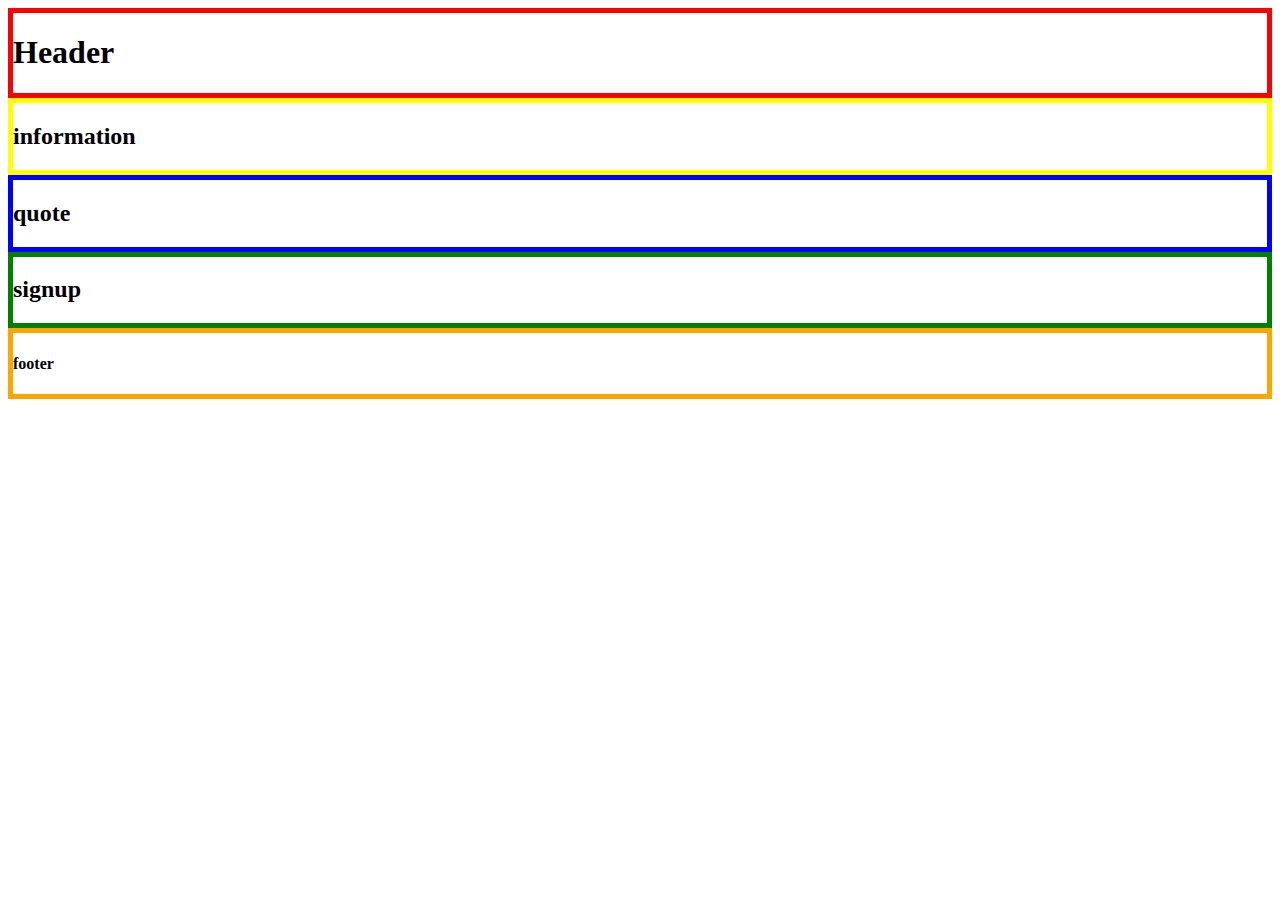
==== index.html @ 934fad3a "Created basic html layout with visualization borders" ====
<!DOCTYPE html>
<html>
    <head>
        <title>Landing Page</title>
        <meta charset="UTF=8">
        <link rel="stylesheet" href="styles.css">
    </head>

    <body>
        <div class="header">
            <h1>Header</h1>
        </div>

        <div class="info">
            <h2>information</h2>
        </div>

        <div class="quote">
            <h2>quote</h2>
        </div>

        <div class="signup">
            <h2>signup</h2>
        </div>

        <div class="footer">
            <h4>footer</h4>
        </divr>
    </body>

</html>
---- styles.css ----
.header {
    border: 5px solid red;
}

.info {
    border: 5px solid yellow;
}

.quote {
    border: 5px solid blue;
}

.signup {
    border: 5px solid green;
}

.footer {
    border: 5px solid orange;
}
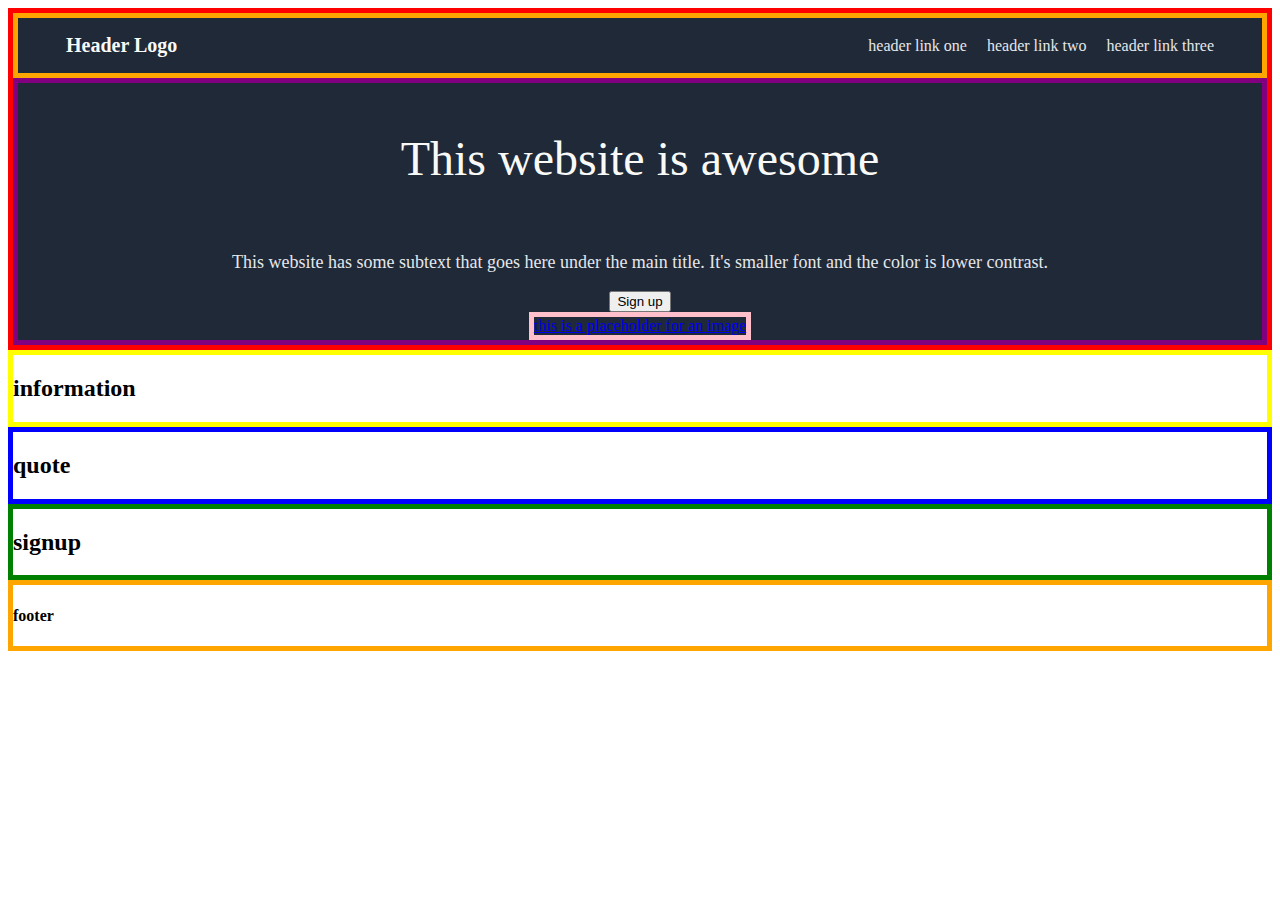
==== commit 83425c3d: "Styled header and began styling hero text section" ====
--- a/index.html
+++ b/index.html
@@ -8,7 +8,29 @@
 
     <body>
         <div class="header">
-            <h1>Header</h1>
+            <div class="header-container">
+            <div class="logo">Header Logo</div>
+                <ul>
+                    <li>header link one</li>
+                    <li>header link two</li>
+                    <li>header link three</li>
+                </ul>
+            </div>
+                <div class="hero-container">
+                    <div class="hero">
+                        <p>This website is awesome</p>
+                    </div>
+                    <div class="hero-text">
+                        <p>This website has some subtext that goes here under the main title. It's smaller font and the color is lower contrast.</p>
+                    </div>
+
+                    <button id="signup">Sign up</button>                    
+                <div class="image-container">
+                    <a href="...">this is a placeholder for an image</a>
+                </div>
+                </div>
+
+                
         </div>
 
         <div class="info">
--- a/styles.css
+++ b/styles.css
@@ -1,5 +1,72 @@
+body {
+    display: flex;
+    flex-direction: column;
+}
 .header {
     border: 5px solid red;
+    background-color: #1F2937;
+}
+
+.header-container {
+    border: 5px solid orange;
+    display: flex;
+    justify-content: space-between;
+    align-items: center;
+    padding: 16px 48px;
+   
+}
+
+.logo {
+    color: #f9faf8;
+    font-size: 20px;
+    font-weight: bold;
+}
+
+ul {
+    display: flex;
+    margin: 0;
+    padding: 0;
+    gap: 20px;
+    list-style: none;
+}
+
+li {
+    font-style: none;
+    color: #e5e7eb;
+}
+
+.hero-container {
+    border: 5px solid purple;
+    display: flex;
+    flex-direction: column;
+    justify-content: center;
+    align-items: center;
+    flex-wrap: wrap;
+    flex-grow: 1;
+}
+
+.hero {
+    font-size: 48px;
+    font-style: bold;
+    color: #f9faf8;
+}
+
+.hero-text {
+    font-size: 18px;
+    color: #e5e7eb;
+}
+
+.hero,
+.hero-text {
+    
+}
+
+.image-container {
+    border: 5px solid pink;
+}
+
+#signup {
+    
 }
 
 .info {
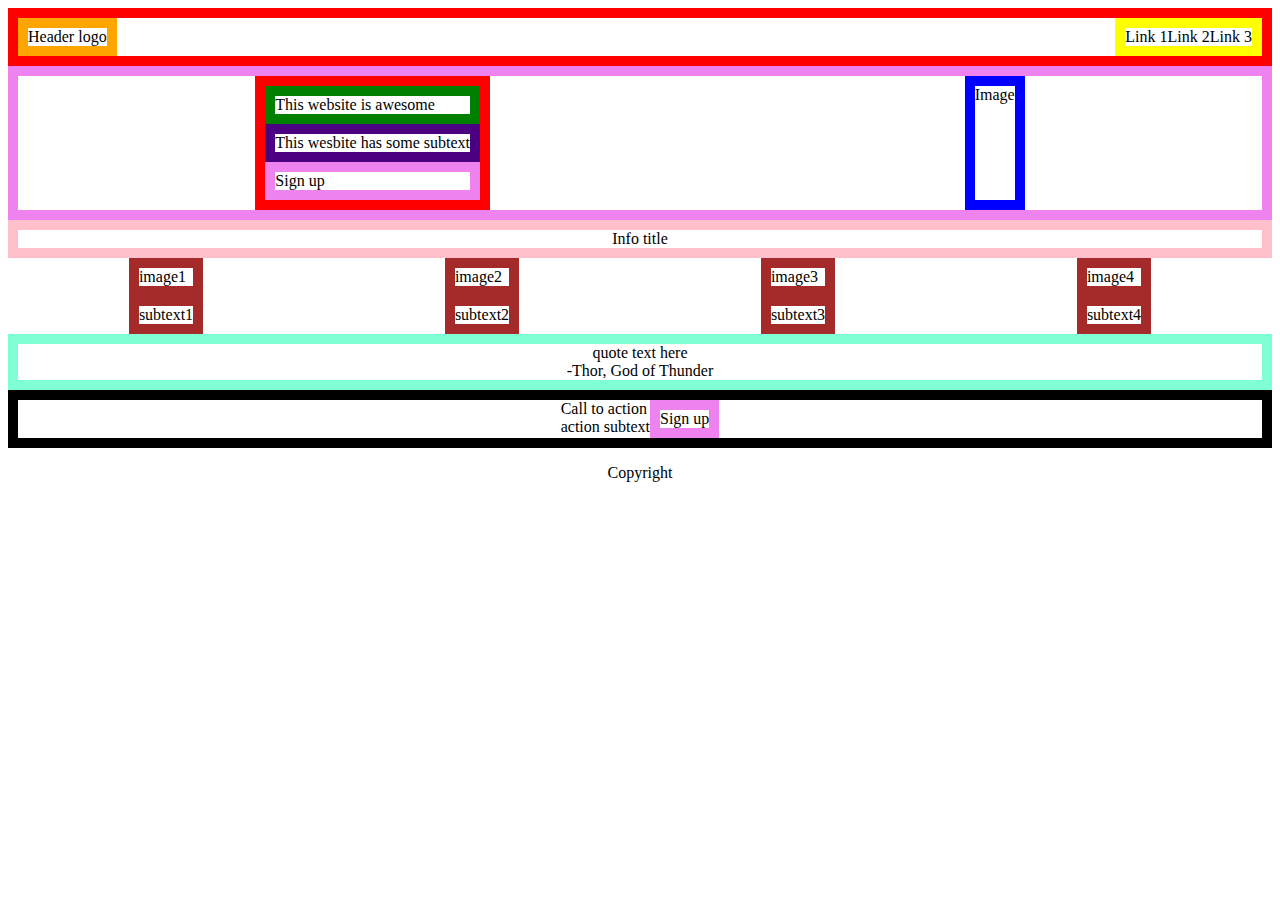
==== commit e0547daf: "rewrote html and css" ====
--- a/index.html
+++ b/index.html
@@ -7,47 +7,63 @@
     </head>
 
     <body>
-        <div class="header">
-            <div class="header-container">
-            <div class="logo">Header Logo</div>
-                <ul>
-                    <li>header link one</li>
-                    <li>header link two</li>
-                    <li>header link three</li>
+        <div class="header-container">
+            <div class="header-logo">Header logo</div>
+             <ul class="header-link-container">
+                    <li>Link 1</li>
+                    <li>Link 2</li>
+                    <li>Link 3</li>
                 </ul>
-            </div>
-                <div class="hero-container">
-                    <div class="hero">
-                        <p>This website is awesome</p>
-                    </div>
-                    <div class="hero-text">
-                        <p>This website has some subtext that goes here under the main title. It's smaller font and the color is lower contrast.</p>
-                    </div>
 
-                    <button id="signup">Sign up</button>                    
-                <div class="image-container">
-                    <a href="...">this is a placeholder for an image</a>
-                </div>
-                </div>
-
-                
         </div>
 
-        <div class="info">
-            <h2>information</h2>
+        <div class="hero-container">
+            <div class="hero-text-container">
+                <div class="hero-text">This website is awesome</div>
+                <div class="hero-subtext">This wesbite has some subtext</div>
+                <div class="signup-button">Sign up</div>
+            </div>
+            <div class="hero-image">Image</div>
         </div>
 
-        <div class="quote">
-            <h2>quote</h2>
+        <div class="information-containter">
+            <div class="information-title">Info title</div>
+            <div class="information-image-container">
+                <div class="image-container">
+                    <div class="info-image">image1</div>
+                    <div class="info-image-subtext">subtext1</div>
+                </div>
+                <div class="image-container">
+                    <div class="info-image">image2</div>
+                    <div class="info-image-subtext">subtext2</div>
+                </div>
+                <div class="image-container">
+                    <div class="info-image">image3</div>
+                    <div class="info-image-subtext">subtext3</div>
+                </div>
+                <div class="image-container">
+                    <div class="info-image">image4</div>
+                    <div class="info-image-subtext">subtext4</div>
+                </div>
+            </div>
         </div>
 
-        <div class="signup">
-            <h2>signup</h2>
+        <div class="quote-container">
+            <div class="quote">quote text here</div>
+            <div class="quote-author">-Thor, God of Thunder</div>
         </div>
 
-        <div class="footer">
-            <h4>footer</h4>
-        </divr>
+        <div class="action-container">
+            <div class="action-text-container">
+                <div class="action-text">Call to action</div>
+                <div class="action-subtext">action subtext</div>
+            </div>
+            <div class="signup-button">Sign up</div>
+        </div>
+
+        <footer><p>Copyright</p></footer>
+
     </body>
 
+    
 </html>--- a/styles.css
+++ b/styles.css
@@ -1,86 +1,80 @@
-body {
-    display: flex;
-    flex-direction: column;
-}
-.header {
-    border: 5px solid red;
-    background-color: #1F2937;
+.header-container {
+    display:flex;
+    justify-content: space-between;
+    align-items: center;
+    border: solid 10px red;
 }
 
-.header-container {
-    border: 5px solid orange;
-    display: flex;
-    justify-content: space-between;
-    align-items: center;
-    padding: 16px 48px;
-   
+.header-logo {
+    border: solid 10px orange;
 }
 
-.logo {
-    color: #f9faf8;
-    font-size: 20px;
-    font-weight: bold;
+.header-link-container {
+    border: solid 10px yellow;
+    display: flex;
+    align-items: center;
+    justify-content: space-between;
+    margin: 0;
+    padding: 0;
+    list-style: none;  
 }
 
-ul {
-    display: flex;
-    margin: 0;
-    padding: 0;
-    gap: 20px;
-    list-style: none;
+.hero-text {
+    border: solid 10px green;
 }
 
-li {
-    font-style: none;
-    color: #e5e7eb;
+.hero-subtext {
+    border: solid 10px indigo;
+}
+
+.signup-button {
+    border: solid 10px violet;
+}
+
+.hero-image {
+    border: solid 10px blue;
 }
 
 .hero-container {
-    border: 5px solid purple;
+    border: solid 10px violet;
+    display: flex;
+    justify-content: space-around;
+}
+
+.hero-text-container {
+    justify-content: left;
+    border: solid 10px red;
+}
+
+.information-title {
+    display: flex;
+    border: solid 10px pink;
+    justify-content: center;
+}
+
+.information-image-container {
+    display: flex;
+    justify-content: space-around;
+}
+
+.info-image, .info-image-subtext {
+    border: solid 10px brown;
+}
+
+.quote-container {
+    border: solid 10px aquamarine;
     display: flex;
     flex-direction: column;
     justify-content: center;
     align-items: center;
-    flex-wrap: wrap;
-    flex-grow: 1;
 }
 
-.hero {
-    font-size: 48px;
-    font-style: bold;
-    color: #f9faf8;
+.action-container {
+    border:solid 10px black;
+    display: flex;
+    justify-content: center;
 }
 
-.hero-text {
-    font-size: 18px;
-    color: #e5e7eb;
-}
-
-.hero,
-.hero-text {
-    
-}
-
-.image-container {
-    border: 5px solid pink;
-}
-
-#signup {
-    
-}
-
-.info {
-    border: 5px solid yellow;
-}
-
-.quote {
-    border: 5px solid blue;
-}
-
-.signup {
-    border: 5px solid green;
-}
-
-.footer {
-    border: 5px solid orange;
+footer {
+    text-align: center;
 }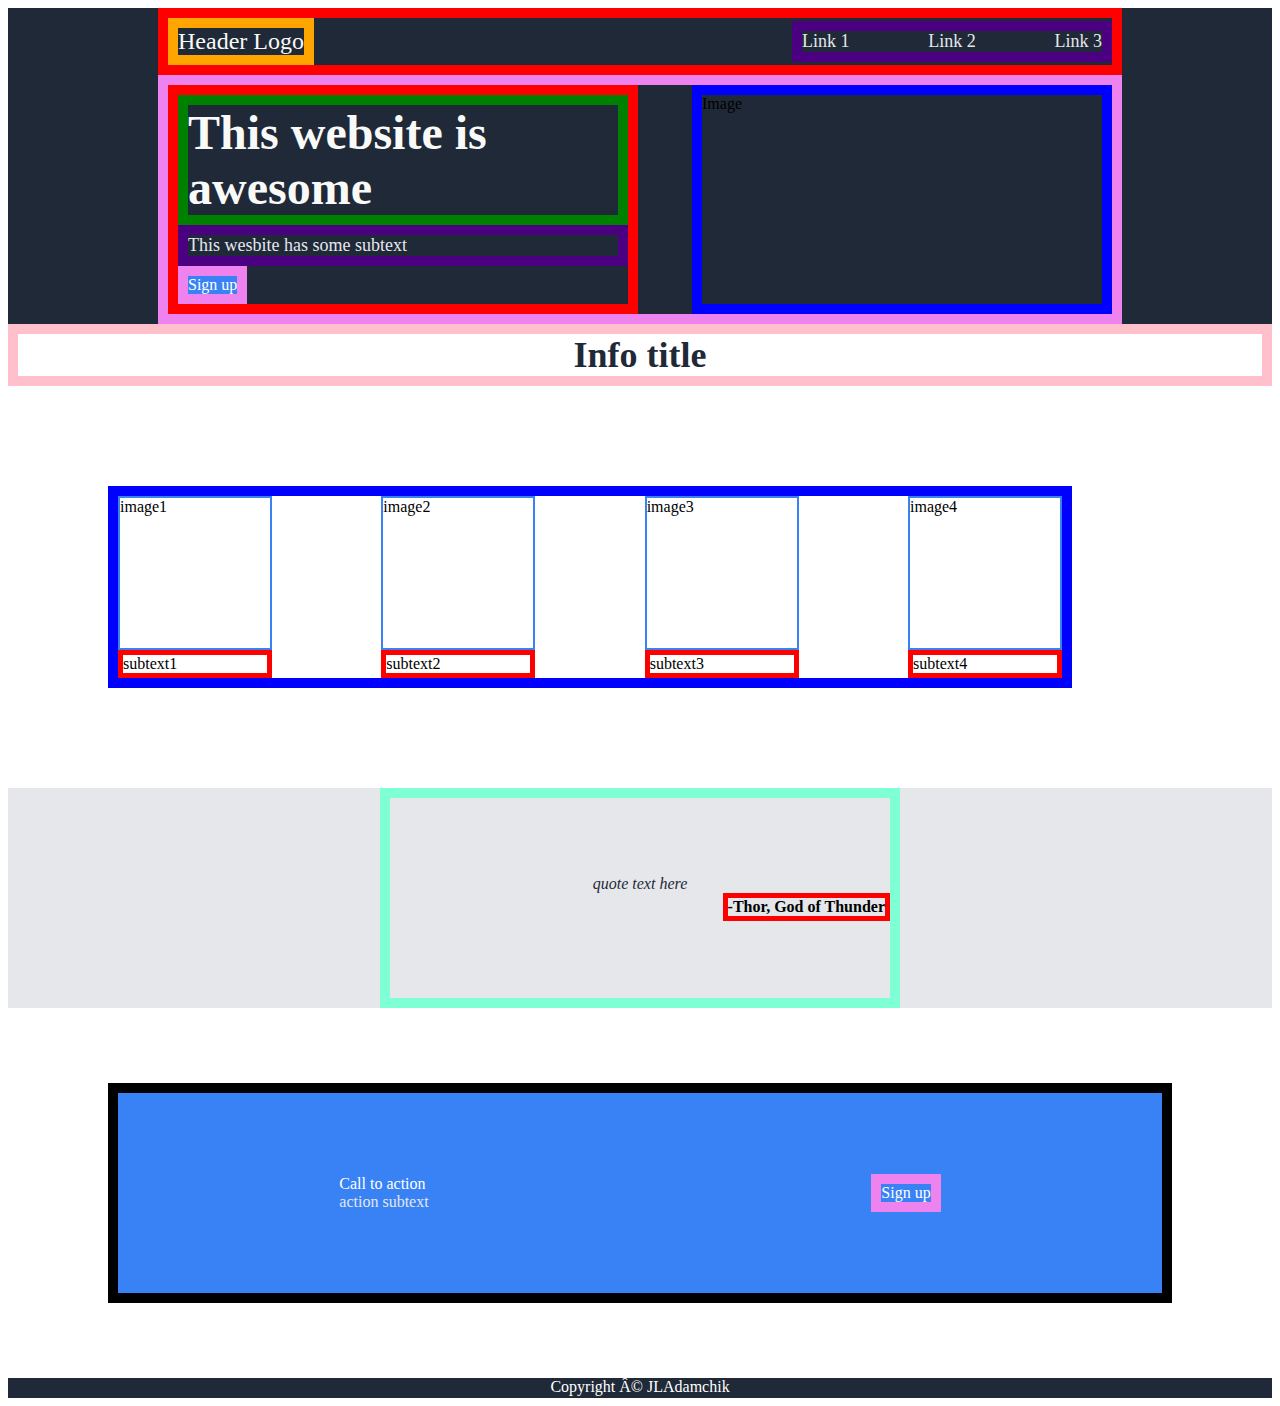
==== commit 6049c429: "finished adding basic css layout" ====
--- a/index.html
+++ b/index.html
@@ -7,23 +7,24 @@
     </head>
 
     <body>
-        <div class="header-container">
-            <div class="header-logo">Header logo</div>
-             <ul class="header-link-container">
-                    <li>Link 1</li>
-                    <li>Link 2</li>
-                    <li>Link 3</li>
-                </ul>
+        <div class="hero"> 
+            <div class="header-container">
+                <div class="header-logo">Header Logo</div>
+                    <ul class="header-link-container">
+                        <li>Link 1</li>
+                        <li>Link 2</li>
+                        <li>Link 3</li>
+                    </ul>
+            </div> 
 
-        </div>
-
-        <div class="hero-container">
-            <div class="hero-text-container">
-                <div class="hero-text">This website is awesome</div>
-                <div class="hero-subtext">This wesbite has some subtext</div>
-                <div class="signup-button">Sign up</div>
+            <div class="hero-container">
+                <div class="hero-text-container">
+                    <div class="hero-text">This website is awesome</div>
+                    <div class="hero-subtext">This wesbite has some subtext</div>
+                    <div class="signup-button">Sign up</div>
+                </div>
+                <div class="hero-image">Image</div>
             </div>
-            <div class="hero-image">Image</div>
         </div>
 
         <div class="information-containter">
@@ -48,9 +49,11 @@
             </div>
         </div>
 
-        <div class="quote-container">
-            <div class="quote">quote text here</div>
-            <div class="quote-author">-Thor, God of Thunder</div>
+        <div class="quote-section">
+            <div class="quote-container">
+                <div class="quote">quote text here</div>
+                <div class="quote-author">-Thor, God of Thunder</div>
+            </div>
         </div>
 
         <div class="action-container">
@@ -61,7 +64,7 @@
             <div class="signup-button">Sign up</div>
         </div>
 
-        <footer><p>Copyright</p></footer>
+        <footer><p>Copyright © JLAdamchik</p></footer>
 
     </body>
 
--- a/styles.css
+++ b/styles.css
@@ -1,12 +1,21 @@
+.hero, footer {
+    background-color: #1F2937;
+}
+
 .header-container {
     display:flex;
     justify-content: space-between;
     align-items: center;
     border: solid 10px red;
+    margin-left: 150px;
+    margin-right: 150px;
+    
 }
 
 .header-logo {
     border: solid 10px orange;
+    font-size: 24px;
+    color: #F9FAF8;
 }
 
 .header-link-container {
@@ -16,49 +25,87 @@
     justify-content: space-between;
     margin: 0;
     padding: 0;
-    list-style: none;  
-}
-
-.hero-text {
-    border: solid 10px green;
-}
-
-.hero-subtext {
-    border: solid 10px indigo;
-}
-
-.signup-button {
-    border: solid 10px violet;
-}
-
-.hero-image {
-    border: solid 10px blue;
+    list-style: none;
+    width: 300px;  
 }
 
 .hero-container {
     border: solid 10px violet;
     display: flex;
-    justify-content: space-around;
+    justify-content: space-between;
+    margin-left: 150px;
+    margin-right: 150px;
+
 }
+
+.hero-text {
+    border: solid 10px green;
+    font-size: 48px;
+    font-weight: bolder;
+    color: #F9FAF8;
+}
+
+.hero-subtext, .header-link-container {
+    border: solid 10px indigo;
+    font-size: 18px;
+    color: #E5E7EB;
+}
+
+.signup-button {
+    border: solid 10px violet;
+    background-color: #3882F6;
+    width: max-content;
+    color: white;
+}
+
+.hero-image {
+    border: solid 10px blue;
+    width: 400px;
+}
+
+
 
 .hero-text-container {
     justify-content: left;
     border: solid 10px red;
+    width: 450px;
 }
 
 .information-title {
     display: flex;
     border: solid 10px pink;
     justify-content: center;
+    font-size: 36px;
+    font-weight: bolder;
+    color: #1F2937;
 }
 
 .information-image-container {
+    border: solid 10px blue;
     display: flex;
-    justify-content: space-around;
+    justify-content: space-between;
+    align-items: center;
+    margin-top: 50px;
+    margin-left: 200px;
+    margin: 100px;
+    margin-right: 200px;
+    
 }
 
-.info-image, .info-image-subtext {
-    border: solid 10px brown;
+.info-image {
+    border: solid 2px #3882F6;
+    height: 150px;
+    width: 150px;
+}
+
+.info-image-subtext {
+    border: solid 5px red;
+}
+
+.quote-section {
+    display: flex;
+    justify-content: center;
+    background-color: #E5E7EB;
 }
 
 .quote-container {
@@ -67,14 +114,46 @@
     flex-direction: column;
     justify-content: center;
     align-items: center;
+    height: 200px;
+    width: 500px;
+}
+
+.quote {
+    font: 35px;
+    font-style: italic;
+    color: #1F2937;
+}
+
+.quote-author {
+    border: solid 5px red;
+    align-self: flex-end;
+    font-weight: bold;
 }
 
 .action-container {
     border:solid 10px black;
     display: flex;
-    justify-content: center;
+    justify-content: space-around;
+    align-items: center;
+    height: 200px;
+    margin-top: 75px;
+    margin-left: 100px;
+    margin-bottom: 75px;
+    margin-right: 100px;
+    background: #3882F6;
+    color: white;
+}
+
+.action-subtext {
+    color: #E5E7EB;
+}
+
+.action-text-container {
+
 }
 
 footer {
     text-align: center;
+    height: 20px;
+    color: white;
 }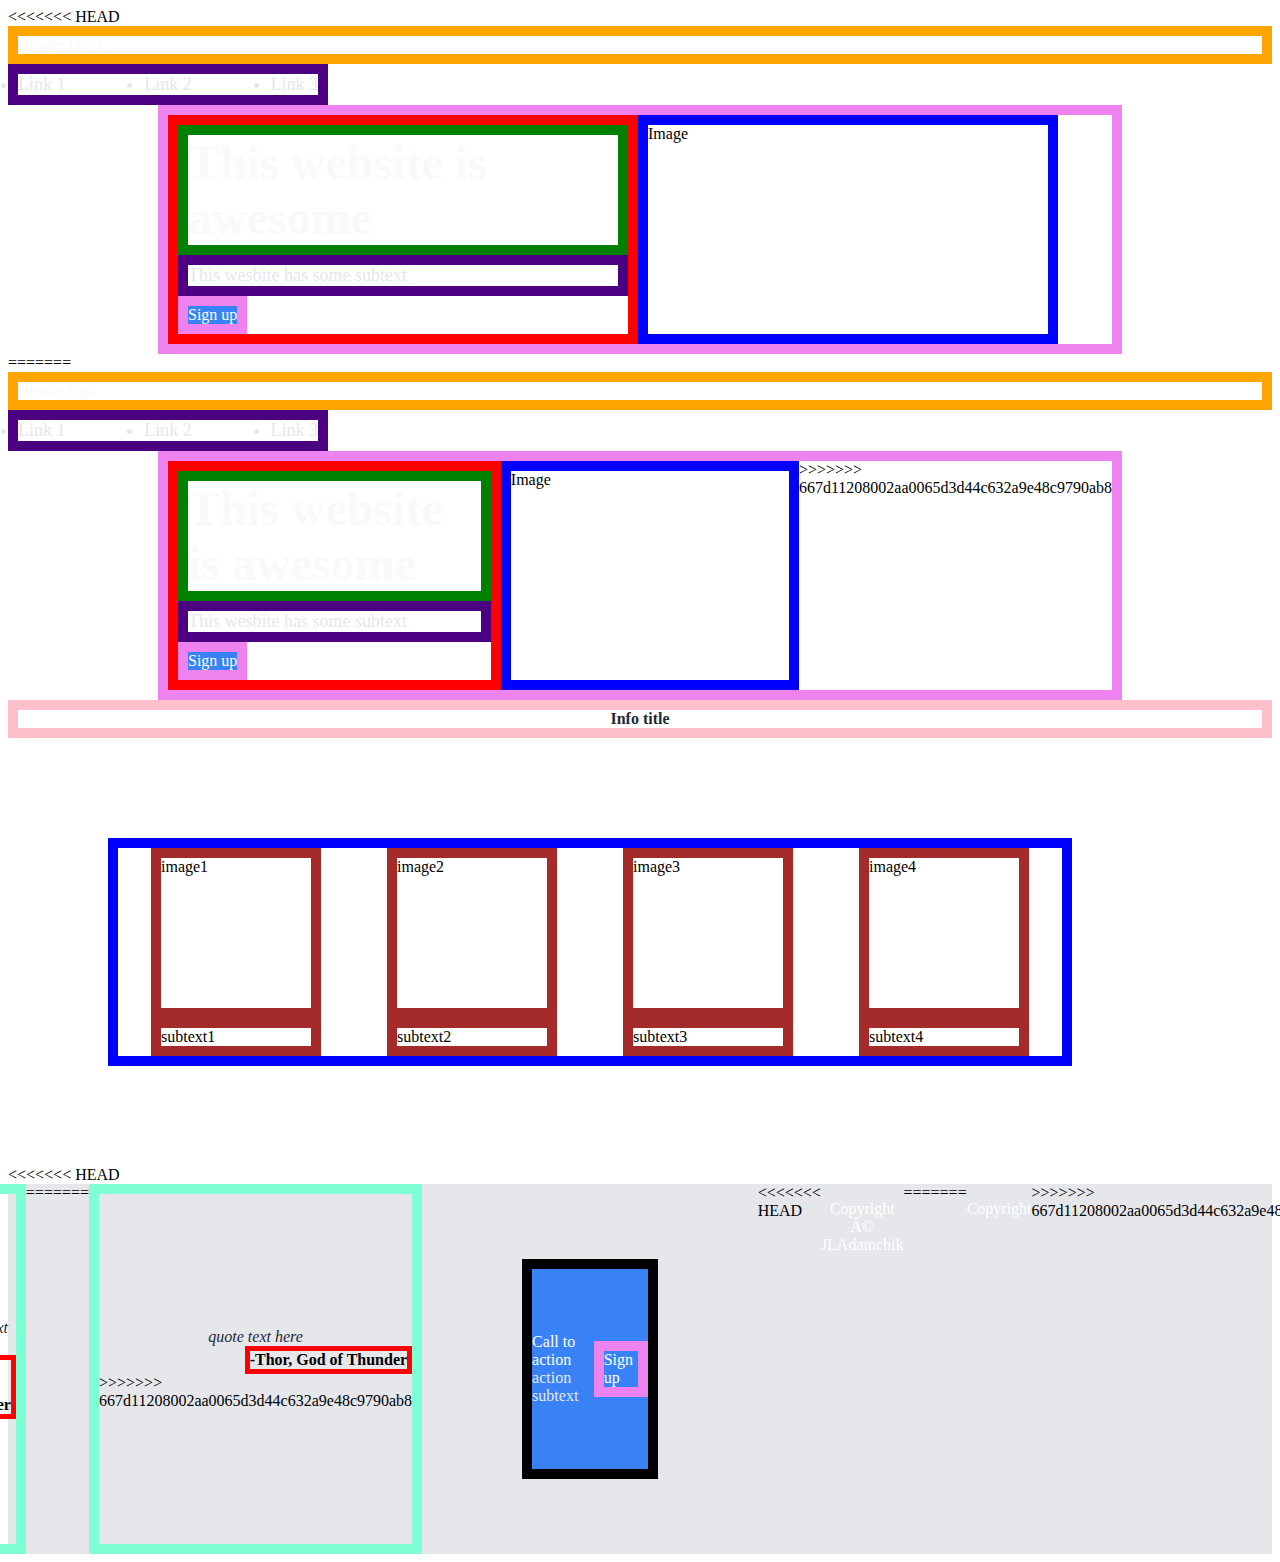
==== commit 61608d4e: "merging local repos with git" ====
--- a/index.html
+++ b/index.html
@@ -7,6 +7,7 @@
     </head>
 
     <body>
+<<<<<<< HEAD
         <div class="hero"> 
             <div class="header-container">
                 <div class="header-logo">Header Logo</div>
@@ -25,6 +26,25 @@
                 </div>
                 <div class="hero-image">Image</div>
             </div>
+=======
+        <div class="header-container">
+            <div class="header-logo">Header logo</div>
+             <ul class="header-link-container">
+                    <li>Link 1</li>
+                    <li>Link 2</li>
+                    <li>Link 3</li>
+                </ul>
+
+        </div>
+
+        <div class="hero-container">
+            <div class="hero-text-container">
+                <div class="hero-text">This website is awesome</div>
+                <div class="hero-subtext">This wesbite has some subtext</div>
+                <div class="signup-button">Sign up</div>
+            </div>
+            <div class="hero-image">Image</div>
+>>>>>>> 667d11208002aa0065d3d44c632a9e48c9790ab8
         </div>
 
         <div class="information-containter">
@@ -49,11 +69,17 @@
             </div>
         </div>
 
+<<<<<<< HEAD
         <div class="quote-section">
             <div class="quote-container">
                 <div class="quote">quote text here</div>
                 <div class="quote-author">-Thor, God of Thunder</div>
             </div>
+=======
+        <div class="quote-container">
+            <div class="quote">quote text here</div>
+            <div class="quote-author">-Thor, God of Thunder</div>
+>>>>>>> 667d11208002aa0065d3d44c632a9e48c9790ab8
         </div>
 
         <div class="action-container">
@@ -64,7 +90,11 @@
             <div class="signup-button">Sign up</div>
         </div>
 
+<<<<<<< HEAD
         <footer><p>Copyright © JLAdamchik</p></footer>
+=======
+        <footer><p>Copyright</p></footer>
+>>>>>>> 667d11208002aa0065d3d44c632a9e48c9790ab8
 
     </body>
 
--- a/styles.css
+++ b/styles.css
@@ -1,21 +1,30 @@
+<<<<<<< HEAD
 .hero, footer {
     background-color: #1F2937;
 }
 
+=======
+>>>>>>> 667d11208002aa0065d3d44c632a9e48c9790ab8
 .header-container {
     display:flex;
     justify-content: space-between;
     align-items: center;
     border: solid 10px red;
+<<<<<<< HEAD
     margin-left: 150px;
     margin-right: 150px;
     
+=======
+>>>>>>> 667d11208002aa0065d3d44c632a9e48c9790ab8
 }
 
 .header-logo {
     border: solid 10px orange;
+<<<<<<< HEAD
     font-size: 24px;
     color: #F9FAF8;
+=======
+>>>>>>> 667d11208002aa0065d3d44c632a9e48c9790ab8
 }
 
 .header-link-container {
@@ -25,13 +34,34 @@
     justify-content: space-between;
     margin: 0;
     padding: 0;
+<<<<<<< HEAD
     list-style: none;
     width: 300px;  
+=======
+    list-style: none;  
+}
+
+.hero-text {
+    border: solid 10px green;
+}
+
+.hero-subtext {
+    border: solid 10px indigo;
+}
+
+.signup-button {
+    border: solid 10px violet;
+}
+
+.hero-image {
+    border: solid 10px blue;
+>>>>>>> 667d11208002aa0065d3d44c632a9e48c9790ab8
 }
 
 .hero-container {
     border: solid 10px violet;
     display: flex;
+<<<<<<< HEAD
     justify-content: space-between;
     margin-left: 150px;
     margin-right: 150px;
@@ -69,12 +99,21 @@
     justify-content: left;
     border: solid 10px red;
     width: 450px;
+=======
+    justify-content: space-around;
+}
+
+.hero-text-container {
+    justify-content: left;
+    border: solid 10px red;
+>>>>>>> 667d11208002aa0065d3d44c632a9e48c9790ab8
 }
 
 .information-title {
     display: flex;
     border: solid 10px pink;
     justify-content: center;
+<<<<<<< HEAD
     font-size: 36px;
     font-weight: bolder;
     color: #1F2937;
@@ -106,6 +145,17 @@
     display: flex;
     justify-content: center;
     background-color: #E5E7EB;
+=======
+}
+
+.information-image-container {
+    display: flex;
+    justify-content: space-around;
+}
+
+.info-image, .info-image-subtext {
+    border: solid 10px brown;
+>>>>>>> 667d11208002aa0065d3d44c632a9e48c9790ab8
 }
 
 .quote-container {
@@ -114,6 +164,7 @@
     flex-direction: column;
     justify-content: center;
     align-items: center;
+<<<<<<< HEAD
     height: 200px;
     width: 500px;
 }
@@ -128,11 +179,14 @@
     border: solid 5px red;
     align-self: flex-end;
     font-weight: bold;
+=======
+>>>>>>> 667d11208002aa0065d3d44c632a9e48c9790ab8
 }
 
 .action-container {
     border:solid 10px black;
     display: flex;
+<<<<<<< HEAD
     justify-content: space-around;
     align-items: center;
     height: 200px;
@@ -150,10 +204,16 @@
 
 .action-text-container {
 
+=======
+    justify-content: center;
+>>>>>>> 667d11208002aa0065d3d44c632a9e48c9790ab8
 }
 
 footer {
     text-align: center;
+<<<<<<< HEAD
     height: 20px;
     color: white;
+=======
+>>>>>>> 667d11208002aa0065d3d44c632a9e48c9790ab8
 }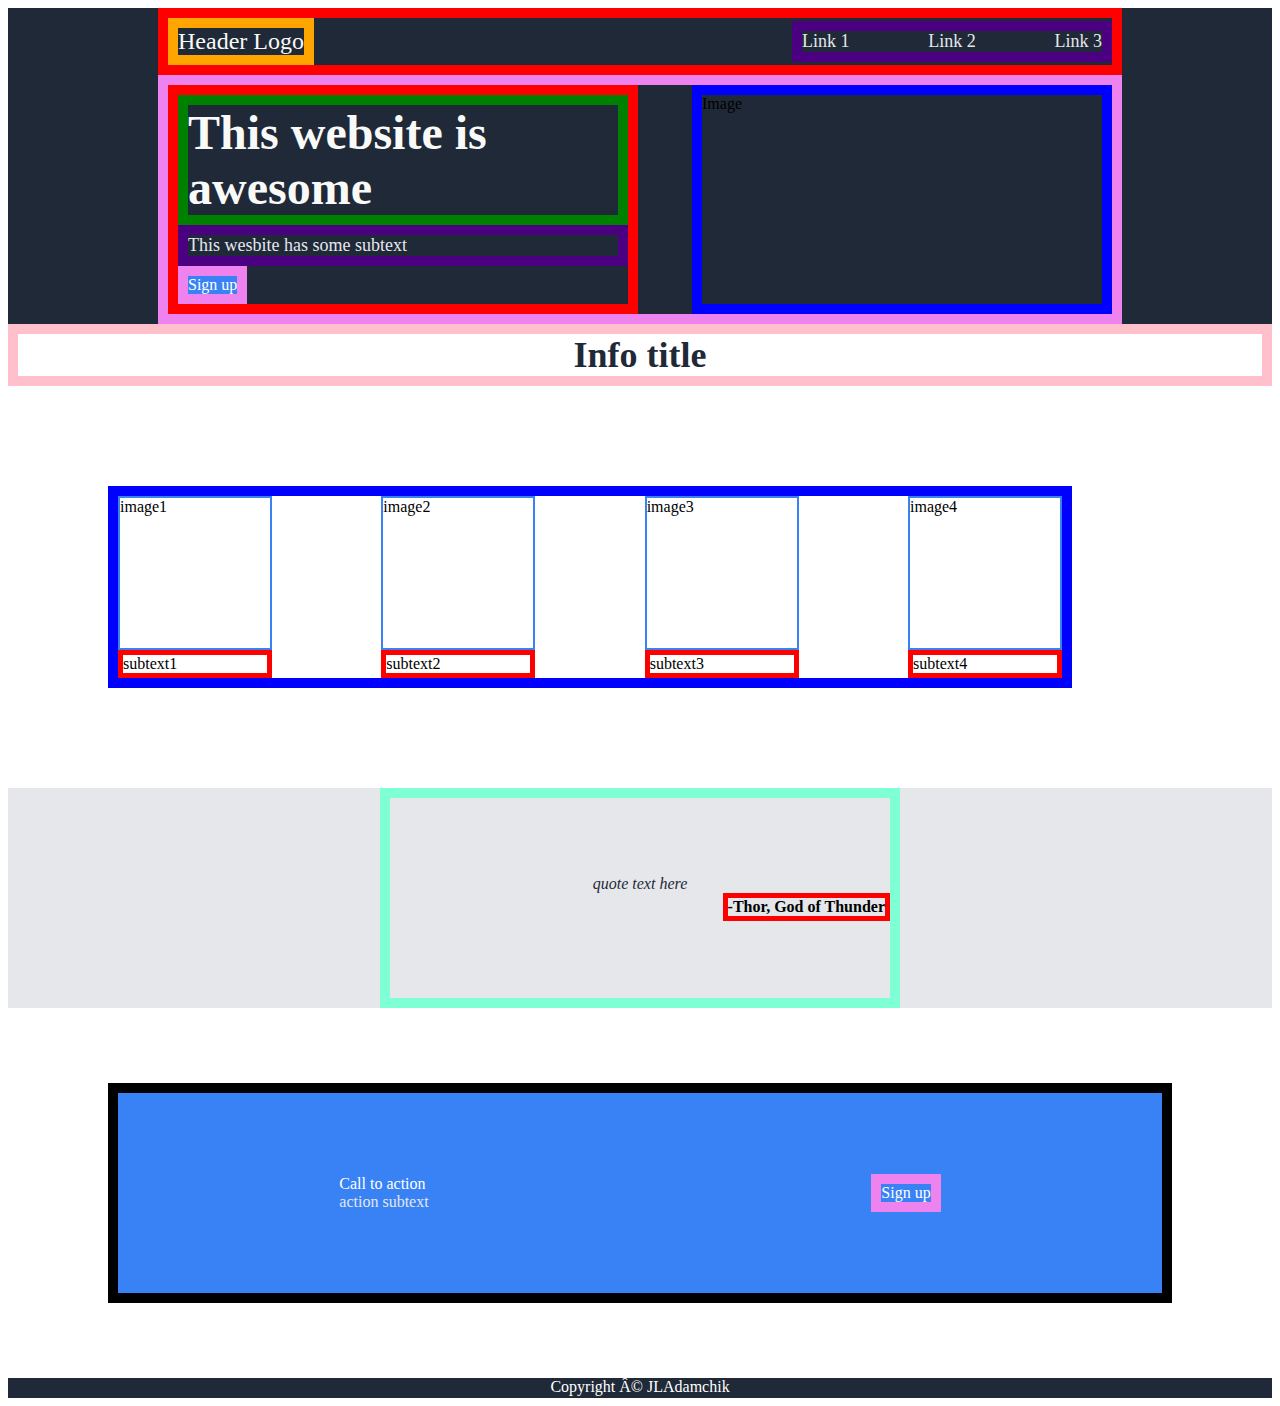
==== commit 80c5b927: "Added link files and image folder. Added html links for website links and images. Updated some text " ====
--- a/index.html
+++ b/index.html
@@ -7,7 +7,6 @@
     </head>
 
     <body>
-<<<<<<< HEAD
         <div class="hero"> 
             <div class="header-container">
                 <div class="header-logo">Header Logo</div>
@@ -26,25 +25,6 @@
                 </div>
                 <div class="hero-image">Image</div>
             </div>
-=======
-        <div class="header-container">
-            <div class="header-logo">Header logo</div>
-             <ul class="header-link-container">
-                    <li>Link 1</li>
-                    <li>Link 2</li>
-                    <li>Link 3</li>
-                </ul>
-
-        </div>
-
-        <div class="hero-container">
-            <div class="hero-text-container">
-                <div class="hero-text">This website is awesome</div>
-                <div class="hero-subtext">This wesbite has some subtext</div>
-                <div class="signup-button">Sign up</div>
-            </div>
-            <div class="hero-image">Image</div>
->>>>>>> 667d11208002aa0065d3d44c632a9e48c9790ab8
         </div>
 
         <div class="information-containter">
@@ -69,17 +49,11 @@
             </div>
         </div>
 
-<<<<<<< HEAD
         <div class="quote-section">
             <div class="quote-container">
                 <div class="quote">quote text here</div>
                 <div class="quote-author">-Thor, God of Thunder</div>
             </div>
-=======
-        <div class="quote-container">
-            <div class="quote">quote text here</div>
-            <div class="quote-author">-Thor, God of Thunder</div>
->>>>>>> 667d11208002aa0065d3d44c632a9e48c9790ab8
         </div>
 
         <div class="action-container">
@@ -90,11 +64,7 @@
             <div class="signup-button">Sign up</div>
         </div>
 
-<<<<<<< HEAD
         <footer><p>Copyright © JLAdamchik</p></footer>
-=======
-        <footer><p>Copyright</p></footer>
->>>>>>> 667d11208002aa0065d3d44c632a9e48c9790ab8
 
     </body>
 
--- a/styles.css
+++ b/styles.css
@@ -1,30 +1,21 @@
-<<<<<<< HEAD
 .hero, footer {
     background-color: #1F2937;
 }
 
-=======
->>>>>>> 667d11208002aa0065d3d44c632a9e48c9790ab8
 .header-container {
     display:flex;
     justify-content: space-between;
     align-items: center;
     border: solid 10px red;
-<<<<<<< HEAD
     margin-left: 150px;
     margin-right: 150px;
     
-=======
->>>>>>> 667d11208002aa0065d3d44c632a9e48c9790ab8
 }
 
 .header-logo {
     border: solid 10px orange;
-<<<<<<< HEAD
     font-size: 24px;
     color: #F9FAF8;
-=======
->>>>>>> 667d11208002aa0065d3d44c632a9e48c9790ab8
 }
 
 .header-link-container {
@@ -34,34 +25,13 @@
     justify-content: space-between;
     margin: 0;
     padding: 0;
-<<<<<<< HEAD
     list-style: none;
     width: 300px;  
-=======
-    list-style: none;  
-}
-
-.hero-text {
-    border: solid 10px green;
-}
-
-.hero-subtext {
-    border: solid 10px indigo;
-}
-
-.signup-button {
-    border: solid 10px violet;
-}
-
-.hero-image {
-    border: solid 10px blue;
->>>>>>> 667d11208002aa0065d3d44c632a9e48c9790ab8
 }
 
 .hero-container {
     border: solid 10px violet;
     display: flex;
-<<<<<<< HEAD
     justify-content: space-between;
     margin-left: 150px;
     margin-right: 150px;
@@ -99,21 +69,12 @@
     justify-content: left;
     border: solid 10px red;
     width: 450px;
-=======
-    justify-content: space-around;
-}
-
-.hero-text-container {
-    justify-content: left;
-    border: solid 10px red;
->>>>>>> 667d11208002aa0065d3d44c632a9e48c9790ab8
 }
 
 .information-title {
     display: flex;
     border: solid 10px pink;
     justify-content: center;
-<<<<<<< HEAD
     font-size: 36px;
     font-weight: bolder;
     color: #1F2937;
@@ -145,17 +106,6 @@
     display: flex;
     justify-content: center;
     background-color: #E5E7EB;
-=======
-}
-
-.information-image-container {
-    display: flex;
-    justify-content: space-around;
-}
-
-.info-image, .info-image-subtext {
-    border: solid 10px brown;
->>>>>>> 667d11208002aa0065d3d44c632a9e48c9790ab8
 }
 
 .quote-container {
@@ -164,7 +114,6 @@
     flex-direction: column;
     justify-content: center;
     align-items: center;
-<<<<<<< HEAD
     height: 200px;
     width: 500px;
 }
@@ -179,14 +128,11 @@
     border: solid 5px red;
     align-self: flex-end;
     font-weight: bold;
-=======
->>>>>>> 667d11208002aa0065d3d44c632a9e48c9790ab8
 }
 
 .action-container {
     border:solid 10px black;
     display: flex;
-<<<<<<< HEAD
     justify-content: space-around;
     align-items: center;
     height: 200px;
@@ -204,16 +150,10 @@
 
 .action-text-container {
 
-=======
-    justify-content: center;
->>>>>>> 667d11208002aa0065d3d44c632a9e48c9790ab8
 }
 
 footer {
     text-align: center;
-<<<<<<< HEAD
     height: 20px;
     color: white;
-=======
->>>>>>> 667d11208002aa0065d3d44c632a9e48c9790ab8
 }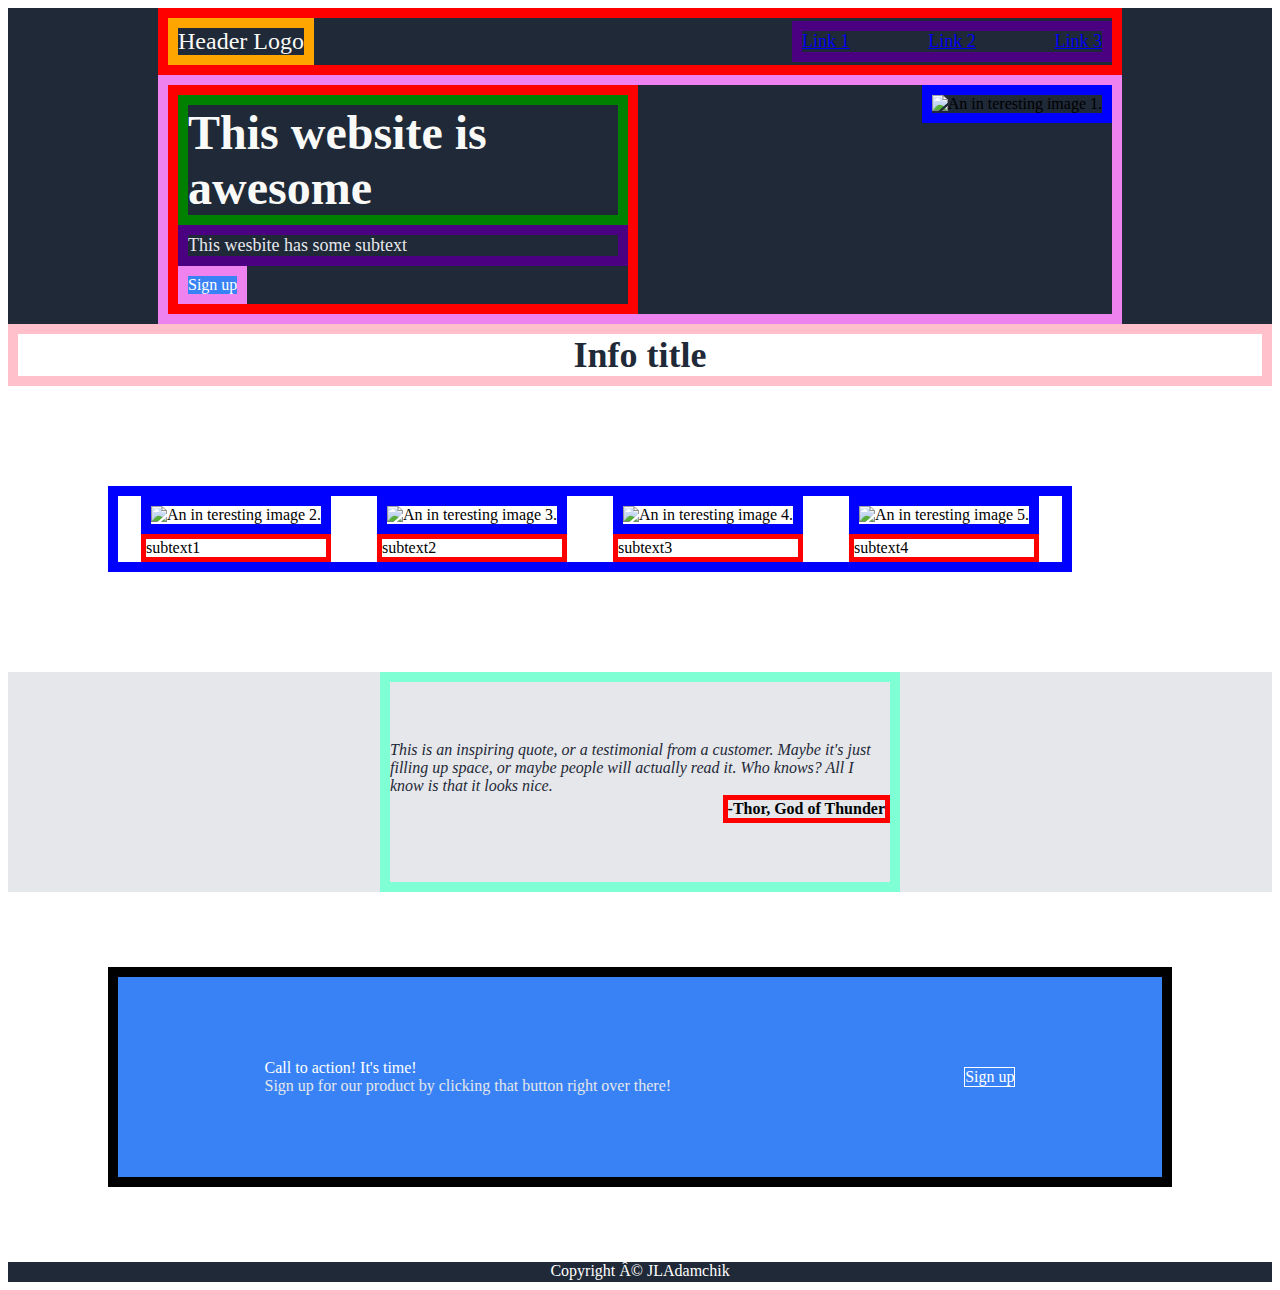
==== commit 45f06d2c: "Previos commit didn't include index.html and styles.css" ====
--- a/index.html
+++ b/index.html
@@ -11,9 +11,9 @@
             <div class="header-container">
                 <div class="header-logo">Header Logo</div>
                     <ul class="header-link-container">
-                        <li>Link 1</li>
-                        <li>Link 2</li>
-                        <li>Link 3</li>
+                        <li><a href="links/link-1.html">Link 1</a></li>
+                        <li><a href="links/link-2.html">Link 2</a></li>
+                        <li><a href="links/link-3.html">Link 3</a></li>
                     </ul>
             </div> 
 
@@ -23,7 +23,7 @@
                     <div class="hero-subtext">This wesbite has some subtext</div>
                     <div class="signup-button">Sign up</div>
                 </div>
-                <div class="hero-image">Image</div>
+                <a><img class="hero-image" src="images/..." alt="An in teresting image 1.">
             </div>
         </div>
 
@@ -31,19 +31,19 @@
             <div class="information-title">Info title</div>
             <div class="information-image-container">
                 <div class="image-container">
-                    <div class="info-image">image1</div>
+                    <a><img class="hero-image" src="images/..." alt="An in teresting image 2.">
                     <div class="info-image-subtext">subtext1</div>
                 </div>
                 <div class="image-container">
-                    <div class="info-image">image2</div>
+                    <a><img class="hero-image" src="images/..." alt="An in teresting image 3.">
                     <div class="info-image-subtext">subtext2</div>
                 </div>
                 <div class="image-container">
-                    <div class="info-image">image3</div>
+                    <a><img class="hero-image" src="images/..." alt="An in teresting image 4.">
                     <div class="info-image-subtext">subtext3</div>
                 </div>
                 <div class="image-container">
-                    <div class="info-image">image4</div>
+                    <a><img class="hero-image" src="images/..." alt="An in teresting image 5.">
                     <div class="info-image-subtext">subtext4</div>
                 </div>
             </div>
@@ -51,17 +51,17 @@
 
         <div class="quote-section">
             <div class="quote-container">
-                <div class="quote">quote text here</div>
+                <div class="quote">This is an inspiring quote, or a testimonial from a customer. Maybe it's just filling up space, or maybe people will actually read it. Who knows? All I know is that it looks nice.</div>
                 <div class="quote-author">-Thor, God of Thunder</div>
             </div>
         </div>
 
         <div class="action-container">
             <div class="action-text-container">
-                <div class="action-text">Call to action</div>
-                <div class="action-subtext">action subtext</div>
+                <div class="action-text">Call to action! It's time!</div>
+                <div class="action-subtext">Sign up for our product by clicking that button right over there!</div>
             </div>
-            <div class="signup-button">Sign up</div>
+            <div class="action-button">Sign up</div>
         </div>
 
         <footer><p>Copyright © JLAdamchik</p></footer>
--- a/styles.css
+++ b/styles.css
@@ -51,7 +51,7 @@
     color: #E5E7EB;
 }
 
-.signup-button {
+.signup-button, .action-button {
     border: solid 10px violet;
     background-color: #3882F6;
     width: max-content;
@@ -61,6 +61,7 @@
 .hero-image {
     border: solid 10px blue;
     width: 400px;
+    height: 400px;
 }
 
 
@@ -152,6 +153,10 @@
 
 }
 
+.action-button {
+    border: solid 1px white;
+}
+
 footer {
     text-align: center;
     height: 20px;
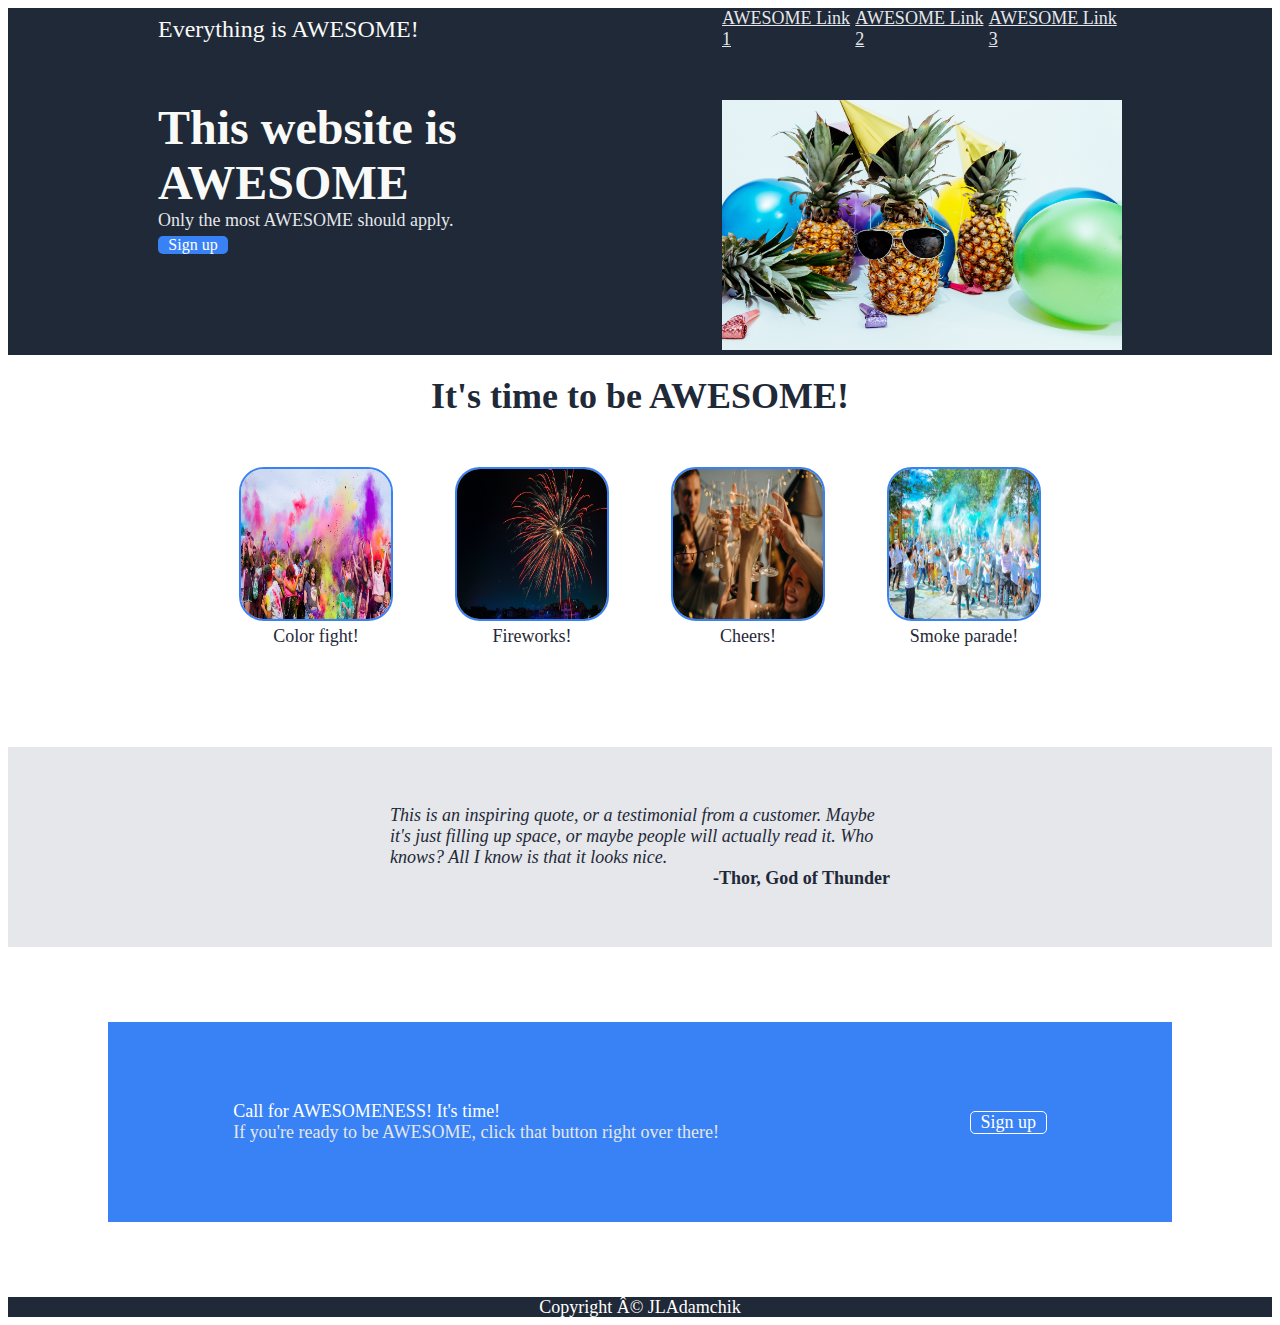
==== commit aa693374: "Removed styling borders, updated text, finalized some css styling." ====
--- a/index.html
+++ b/index.html
@@ -9,42 +9,42 @@
     <body>
         <div class="hero"> 
             <div class="header-container">
-                <div class="header-logo">Header Logo</div>
+                <div class="header-logo">Everything is AWESOME!</div>
                     <ul class="header-link-container">
-                        <li><a href="links/link-1.html">Link 1</a></li>
-                        <li><a href="links/link-2.html">Link 2</a></li>
-                        <li><a href="links/link-3.html">Link 3</a></li>
+                        <li><a href="links/link-1.html">AWESOME Link 1</a></li>
+                        <li><a href="links/link-2.html">AWESOME Link 2</a></li>
+                        <li><a href="links/link-3.html">AWESOME Link 3</a></li>
                     </ul>
             </div> 
 
             <div class="hero-container">
                 <div class="hero-text-container">
-                    <div class="hero-text">This website is awesome</div>
-                    <div class="hero-subtext">This wesbite has some subtext</div>
+                    <div class="hero-text">This website is AWESOME</div>
+                    <div class="hero-subtext">Only the most AWESOME should apply.</div>
                     <div class="signup-button">Sign up</div>
                 </div>
-                <a><img class="hero-image" src="images/..." alt="An in teresting image 1.">
+                <a><img class="hero-image" src="images/pineapple-party.jpg" alt="An AWESOME image of pineapples.">
             </div>
         </div>
 
         <div class="information-containter">
-            <div class="information-title">Info title</div>
+            <div class="information-title">It's time to be AWESOME!</div>
             <div class="information-image-container">
                 <div class="image-container">
-                    <a><img class="hero-image" src="images/..." alt="An in teresting image 2.">
-                    <div class="info-image-subtext">subtext1</div>
+                    <a><img class="info-image" src="images/one.jpg" alt="An AWESOME image of a color fight.">
+                    <div class="info-image-subtext">Color fight!</div>
                 </div>
                 <div class="image-container">
-                    <a><img class="hero-image" src="images/..." alt="An in teresting image 3.">
-                    <div class="info-image-subtext">subtext2</div>
+                    <a><img class="info-image" src="images/two.jpg" alt="An AWESOME image of fireworks.">
+                    <div class="info-image-subtext">Fireworks!</div>
                 </div>
                 <div class="image-container">
-                    <a><img class="hero-image" src="images/..." alt="An in teresting image 4.">
-                    <div class="info-image-subtext">subtext3</div>
+                    <a><img class="info-image" src="images/three.jpg" alt="An AWESOME image of people celebrating.">
+                    <div class="info-image-subtext">Cheers!</div>
                 </div>
                 <div class="image-container">
-                    <a><img class="hero-image" src="images/..." alt="An in teresting image 5.">
-                    <div class="info-image-subtext">subtext4</div>
+                    <a><img class="info-image" src="images/four.jpg" alt="An AWESOME image of a smoke parade.">
+                    <div class="info-image-subtext">Smoke parade!</div>
                 </div>
             </div>
         </div>
@@ -58,8 +58,8 @@
 
         <div class="action-container">
             <div class="action-text-container">
-                <div class="action-text">Call to action! It's time!</div>
-                <div class="action-subtext">Sign up for our product by clicking that button right over there!</div>
+                <div class="action-text">Call for AWESOMENESS! It's time!</div>
+                <div class="action-subtext"> If you're ready to be AWESOME, click that button right over there!</div>
             </div>
             <div class="action-button">Sign up</div>
         </div>
--- a/styles.css
+++ b/styles.css
@@ -6,31 +6,27 @@
     display:flex;
     justify-content: space-between;
     align-items: center;
-    border: solid 10px red;
     margin-left: 150px;
+    margin-bottom: 50px;
     margin-right: 150px;
-    
 }
 
 .header-logo {
-    border: solid 10px orange;
     font-size: 24px;
     color: #F9FAF8;
 }
 
 .header-link-container {
-    border: solid 10px yellow;
     display: flex;
     align-items: center;
     justify-content: space-between;
     margin: 0;
     padding: 0;
     list-style: none;
-    width: 300px;  
+    width: 400px;
 }
 
 .hero-container {
-    border: solid 10px violet;
     display: flex;
     justify-content: space-between;
     margin-left: 150px;
@@ -39,68 +35,71 @@
 }
 
 .hero-text {
-    border: solid 10px green;
     font-size: 48px;
     font-weight: bolder;
     color: #F9FAF8;
 }
 
-.hero-subtext, .header-link-container {
-    border: solid 10px indigo;
+.hero-subtext, .header-link-container, a {
     font-size: 18px;
     color: #E5E7EB;
 }
 
 .signup-button, .action-button {
-    border: solid 10px violet;
+    display: flex;
+    justify-content: center;
+    border-radius: 5px;
     background-color: #3882F6;
-    width: max-content;
+    width: 70px;
     color: white;
 }
 
-.hero-image {
-    border: solid 10px blue;
-    width: 400px;
-    height: 400px;
+.signup-button {
+    margin-top: 5px;
 }
 
-
+.hero-image {
+    width: 400px;
+    height: 250px;
+}
 
 .hero-text-container {
     justify-content: left;
-    border: solid 10px red;
     width: 450px;
 }
 
 .information-title {
     display: flex;
-    border: solid 10px pink;
     justify-content: center;
     font-size: 36px;
     font-weight: bolder;
     color: #1F2937;
+    margin-top: 20px;
 }
 
 .information-image-container {
-    border: solid 10px blue;
     display: flex;
     justify-content: space-between;
     align-items: center;
     margin-top: 50px;
     margin-left: 200px;
-    margin: 100px;
+    margin-bottom: 100px;
     margin-right: 200px;
     
 }
 
 .info-image {
+    border-radius: 25px;
     border: solid 2px #3882F6;
+    width: 150px;
     height: 150px;
-    width: 150px;
+    justify-self: center;
 }
 
 .info-image-subtext {
-    border: solid 5px red;
+    display: flex;
+    justify-content: center;
+    color: #1F2937;
 }
 
 .quote-section {
@@ -110,7 +109,6 @@
 }
 
 .quote-container {
-    border: solid 10px aquamarine;
     display: flex;
     flex-direction: column;
     justify-content: center;
@@ -126,13 +124,12 @@
 }
 
 .quote-author {
-    border: solid 5px red;
     align-self: flex-end;
     font-weight: bold;
+    color: #1F2937;
 }
 
 .action-container {
-    border:solid 10px black;
     display: flex;
     justify-content: space-around;
     align-items: center;
@@ -155,6 +152,7 @@
 
 .action-button {
     border: solid 1px white;
+    width: 75px;
 }
 
 footer {
